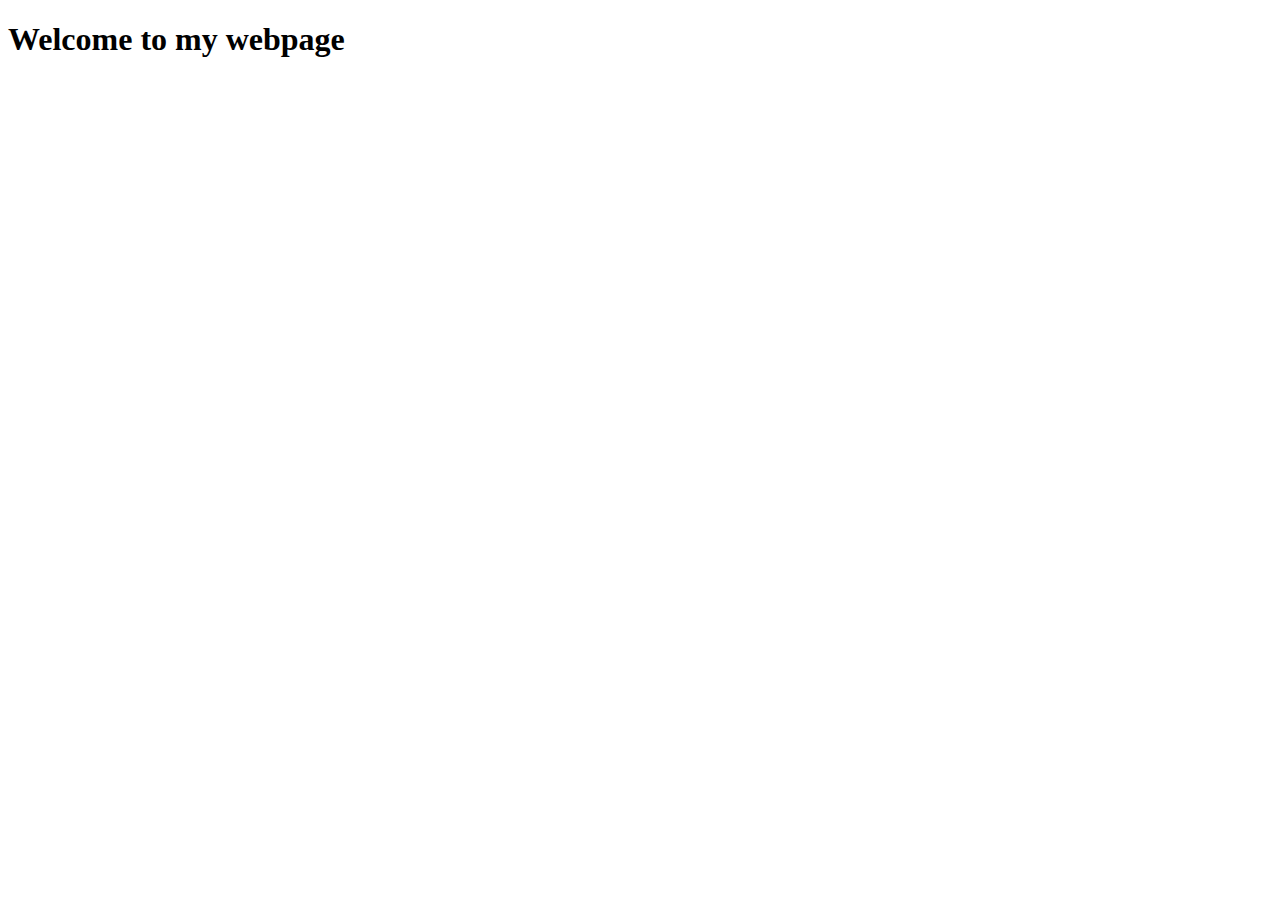
==== index.html @ e8cf4160 "new basic web page for dockerleanings" ====
<!DOCTYPE html>
<html>
    <head>
        <title>Welcome</title>
    </head>
    <body>
        <div class="heading">
            <h1>Welcome to my webpage</h1>
        </div>
    </body>
</html>
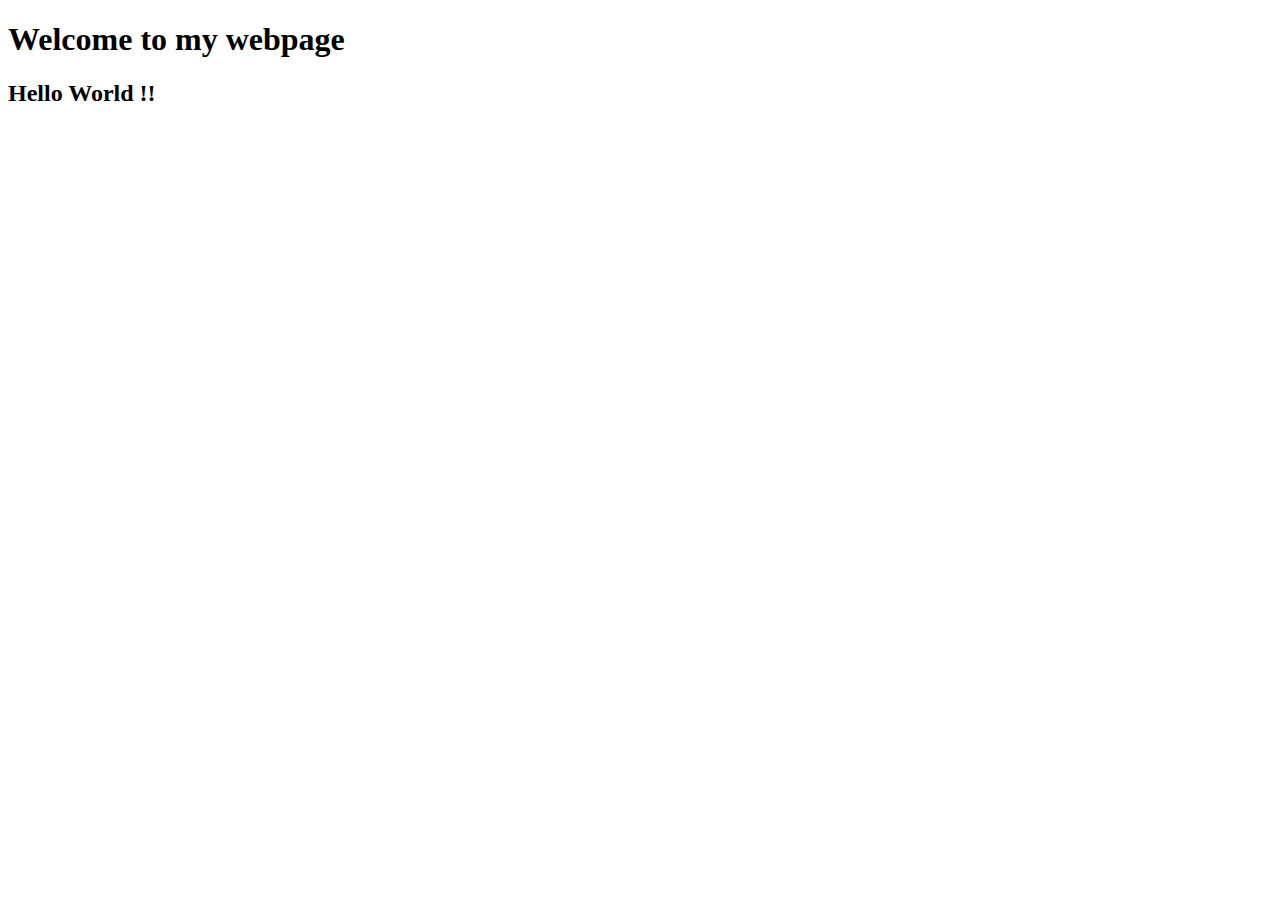
==== commit cc57d124: "updating index.html" ====
--- a/index.html
+++ b/index.html
@@ -6,6 +6,7 @@
     <body>
         <div class="heading">
             <h1>Welcome to my webpage</h1>
+            <h2> Hello World !! </h2>
         </div>
     </body>
-</html>+</html>
